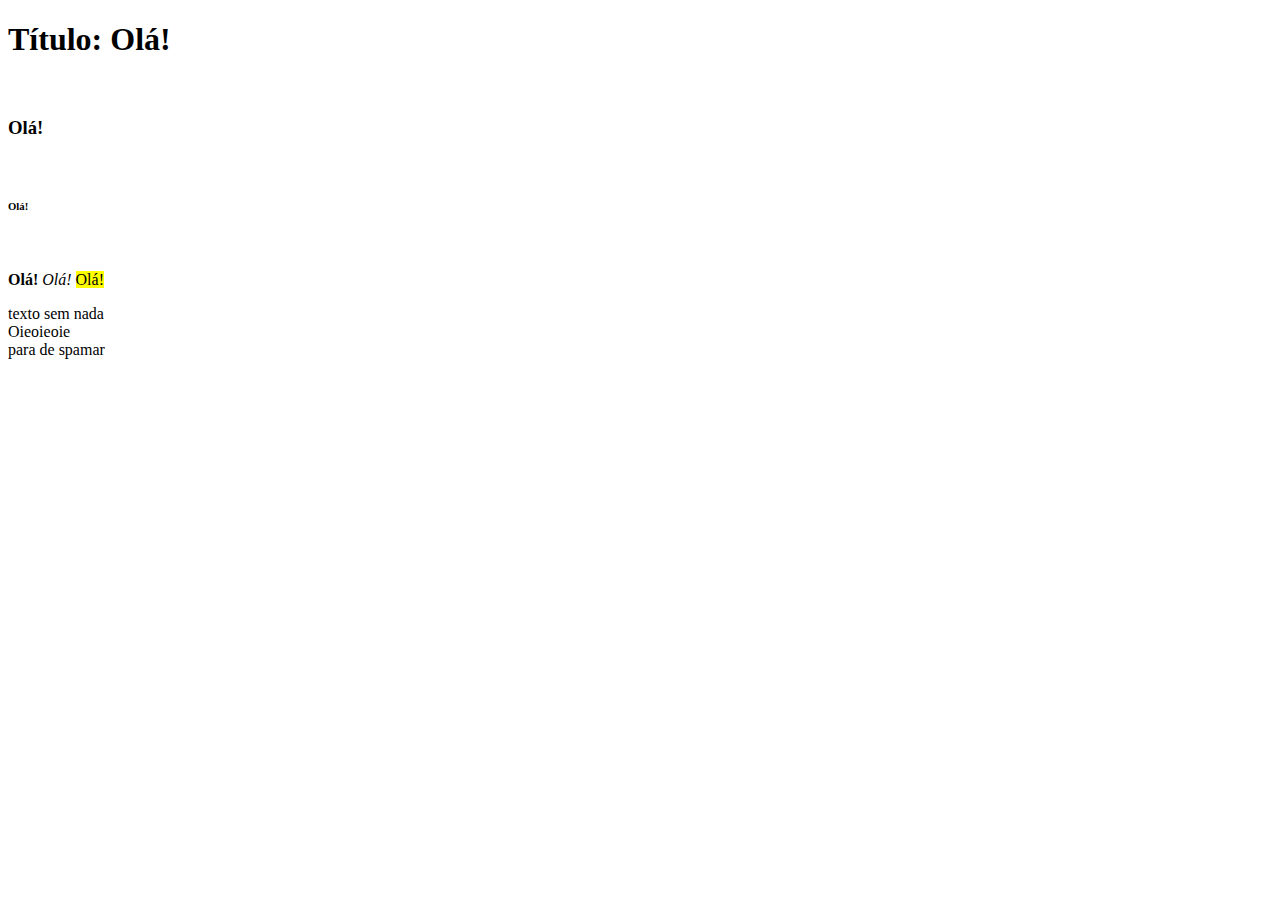
==== index.html @ 6568229f "arquivos aula html/css/js" ====
<!DOCTYPE html>
<html>
 <head>
		<meta charset = "UTF-8">
  <meta name="author" content="Marco Antonio">
		<title> Primeiro documento </title>

  <link href='css/app.css' rel='stylesheet'>
	</head>
	<body>
 <!-- Vou comentar isso aqui porque adoro comentar, sou muito comentarista eu -->

		<h1 title = "oi miguinho"> Título: Olá! </h1><br>
		<h3>Olá!</h3><br>
		<h6>Olá!</h6><br>
		<p> <strong>Olá!</strong>
		<em>Olá!</em>
		<mark>Olá!</mark> </p>
  texto sem nada<br>
  <div>Oieoieoie</div>
  <span>para de spamar</span>
	</body>
</html>
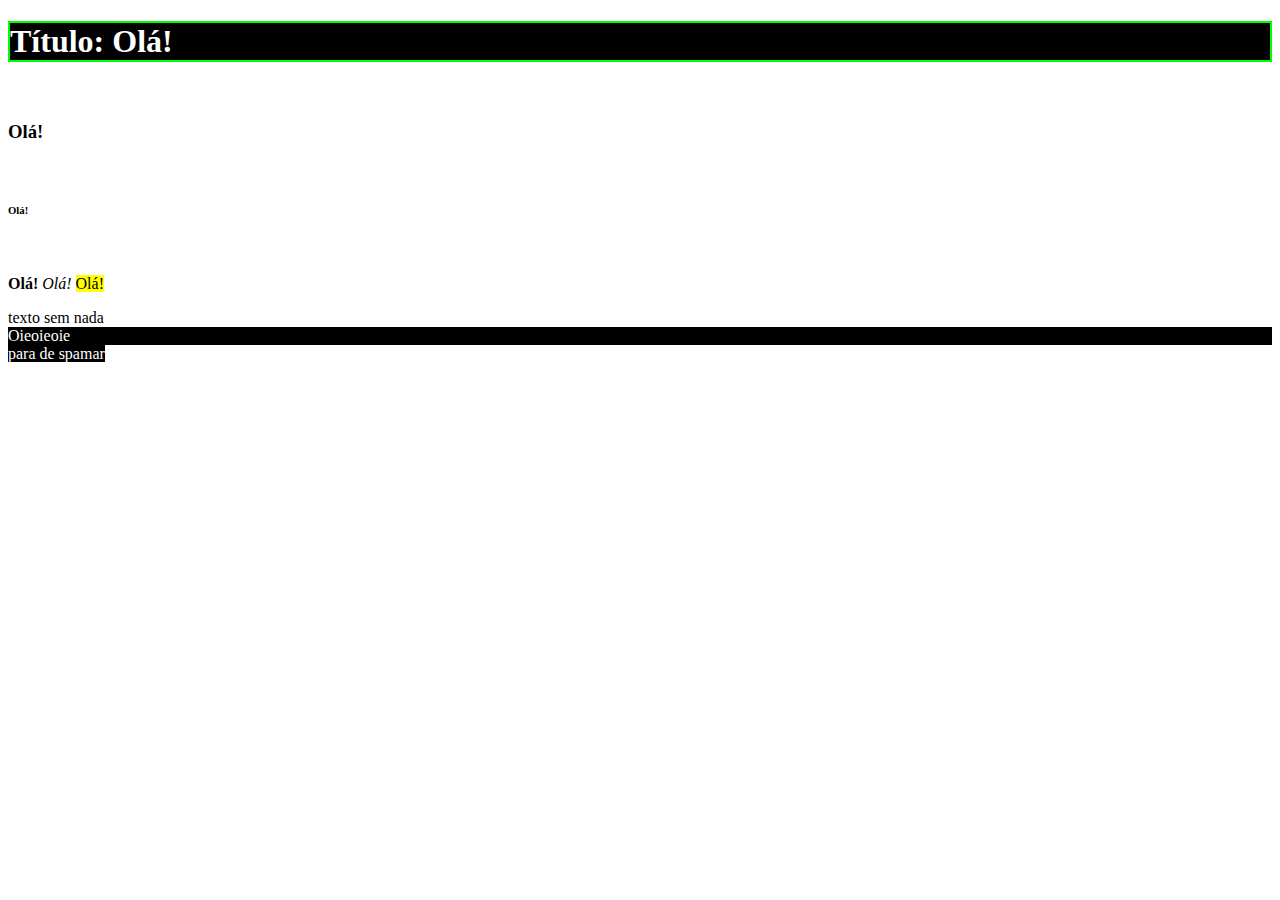
==== commit 508a2031: "Exercício com site e imagens" ====
--- a/index.html
+++ b/index.html
@@ -5,19 +5,19 @@
   <meta name="author" content="Marco Antonio">
 		<title> Primeiro documento </title>
 
-  <link href='css/app.css' rel='stylesheet'>
+  <link href='CSS/app.css' rel='stylesheet'>
 	</head>
 	<body>
  <!-- Vou comentar isso aqui porque adoro comentar, sou muito comentarista eu -->
 
-		<h1 title = "oi miguinho"> Título: Olá! </h1><br>
+		<h1 id='titulo' title = "oi miguinho"> Título: Olá! </h1><br>
 		<h3>Olá!</h3><br>
 		<h6>Olá!</h6><br>
 		<p> <strong>Olá!</strong>
 		<em>Olá!</em>
 		<mark>Olá!</mark> </p>
   texto sem nada<br>
-  <div>Oieoieoie</div>
-  <span>para de spamar</span>
+  <div class='estilo'>Oieoieoie</div>
+  <span class='estilo'>para de spamar</span>
 	</body>
 </html>
--- a/CSS/app.css
+++ b/CSS/app.css
@@ -0,0 +1,19 @@
+h1 {
+ border: 2px solid #0f0;
+ background-color: #234170;
+ color: white
+}
+
+img {
+ width: 33%;
+}
+
+#titulo {
+ color: white;
+ background-color: black
+}
+
+.estilo {
+ color: white;
+ background-color: black
+}
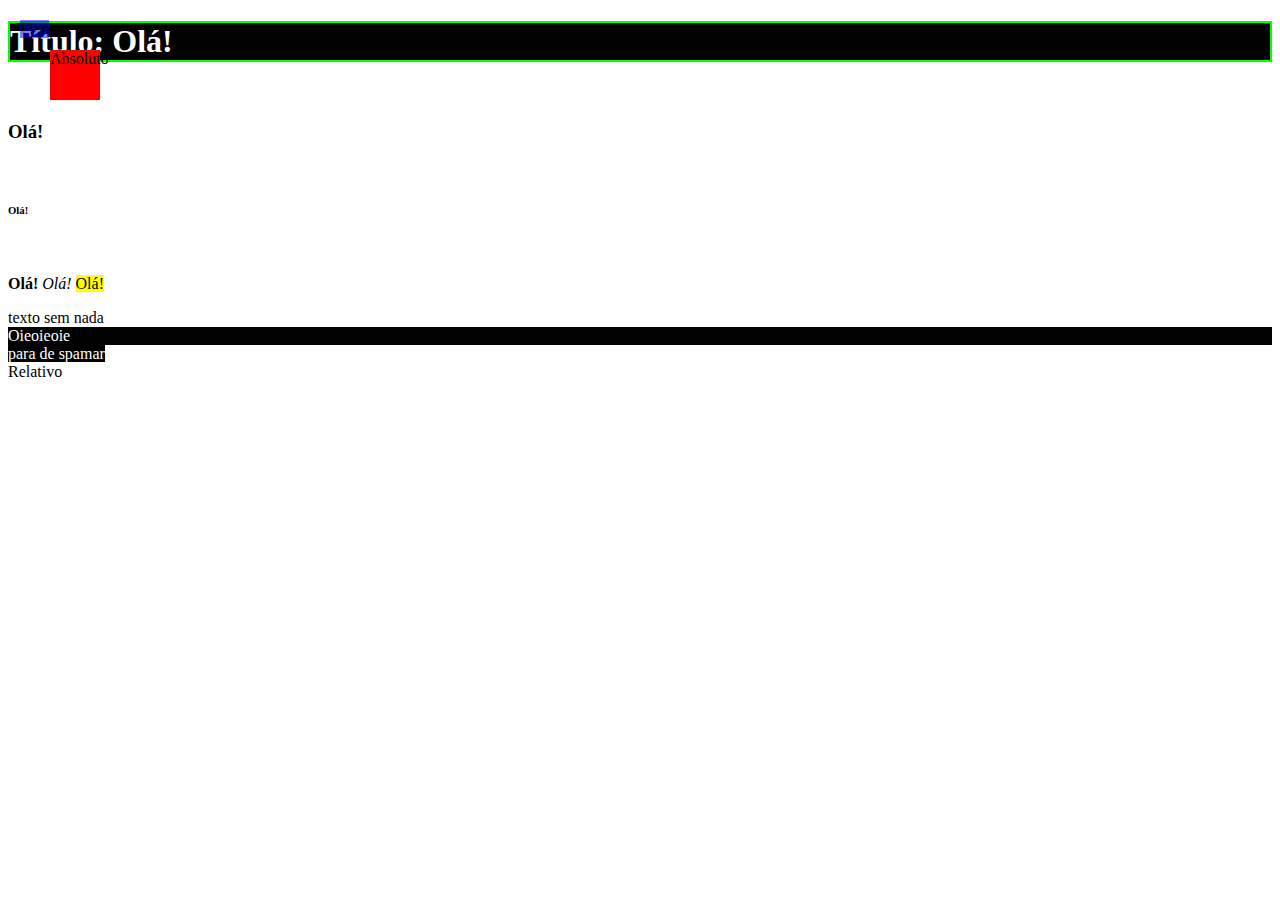
==== commit 16d1e1f6: "Att final dia 28/04" ====
--- a/index.html
+++ b/index.html
@@ -5,8 +5,10 @@
   <meta name="author" content="Marco Antonio">
 		<title> Primeiro documento </title>
 
+  
   <link href='CSS/app.css' rel='stylesheet'>
 	</head>
+
 	<body>
  <!-- Vou comentar isso aqui porque adoro comentar, sou muito comentarista eu -->
 
@@ -19,5 +21,12 @@
   texto sem nada<br>
   <div class='estilo'>Oieoieoie</div>
   <span class='estilo'>para de spamar</span>
+
+  <div class = 'relativo'>Relativo</div>
+  <div class = 'absoluto'>Absoluto</div>
+  <div id='fixo' class = 'fixo'>Fixo</div>
+
+  <script src='JS/app.js'></script>
+  <script> alert('dentro do html') </script>
 	</body>
 </html>
--- a/CSS/app.css
+++ b/CSS/app.css
@@ -5,7 +5,7 @@
 }
 
 img {
- width: 33%;
+ width: 32%;
 }
 
 #titulo {
@@ -17,3 +17,28 @@
  color: white;
  background-color: black
 }
+
+.relativo
+{
+
+}
+
+.absoluto
+{
+ top: 50px;
+ left: 50px;
+ width: 50px;
+ height: 50px;
+ background-color: red;
+ position: absolute;
+}
+
+.fixo
+{
+ top: 20px;
+ left: 20px;
+ background-color: blue;
+ position: fixed;
+ opacity: 0.5;
+}
+
